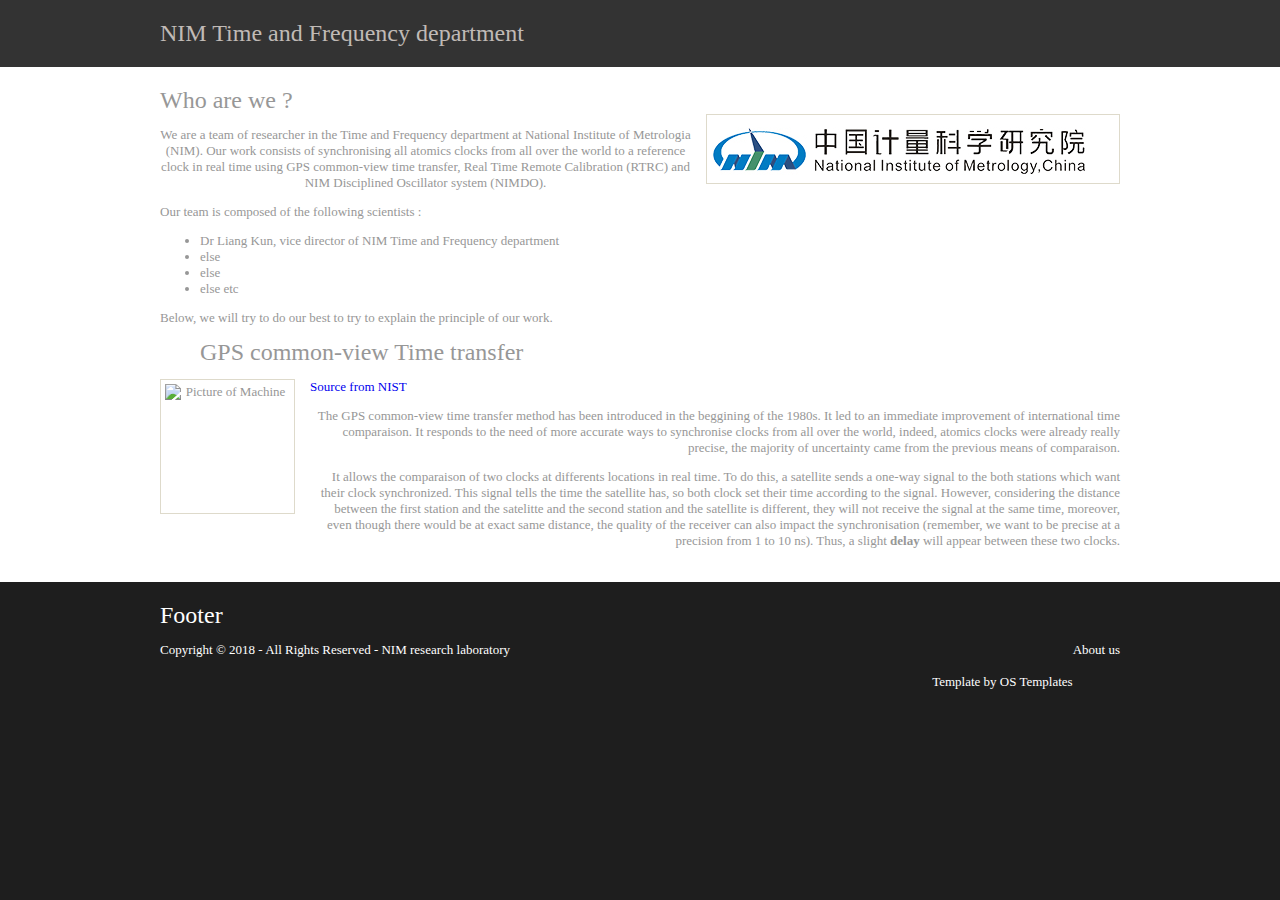
==== Template/basic-4/index.html @ cb7ad21f "Some changes for the footer" ====
<!DOCTYPE html>
<html lang="en" dir="ltr">
<head>
<title>NIM Time and Frequency department</title>
<meta charset="UTF-8">
<link rel="stylesheet" href="styles/layout.css" type="text/css">
<!--[if lt IE 9]><script src="scripts/html5shiv.js"></script><![endif]-->
</head>
<body>
<div class="wrapper row1">
  <header id="header" class="clear">
    <h1>NIM Time and Frequency department</h1>
  </header>
</div>
<!-- ####################################################################################################### -->
<div class="wrapper row2">
  <div id="container" class="clear">
    <h1>Who are we ?</h1>
    <img class="imgr" src="../../logo_NIM.jpg" alt="Logo NIM">
    <p class="center">We are a team of researcher in the Time and Frequency department at National Institute of Metrologia (NIM). Our work consists of synchronising all atomics clocks from all over the world to a reference clock in real time using GPS common-view time transfer, Real Time Remote Calibration (RTRC) and NIM Disciplined Oscillator system (NIMDO).</p>
    <p class='left'>Our team is composed of the following scientists :
    <ul>
      <li>Dr Liang Kun, vice director of NIM Time and Frequency department</li>
      <li>else</li>
      <li>else</li>
      <li>else etc</li>
    </ul>
    <p class="justify"><!--This text is aligned left and right - &quot;Justified&quot;.--> Below, we will try to do our best to try to explain the principle of our work.</p>
    <ul>
      <li class='bold nostart'>
        <h2>GPS common-view Time transfer</h2>
      </li>
    </ul>

    <img class="imgl" src="" alt="Picture of Machine" width="125" height="125">
    <a class='right' href="https://www.nist.gov/pml/time-and-frequency-division/atomic-standards/common-view-gps-time-transfer">Source from NIST</a>
    <p class='right'>The GPS common-view time transfer method has been introduced in  the beggining of the 1980s. It led to an immediate improvement of international time comparaison. It responds to the need of more accurate ways to synchronise clocks from all over the world, indeed, atomics clocks were already really precise, the majority of uncertainty came from the previous means of comparaison.
    <p class='right'>It allows the comparaison of two clocks at differents locations in real time. To do this, a satellite sends a one-way signal to the both stations which want their clock synchronized. This signal tells the time the satellite has, so both clock set their time according to the signal. However, considering the distance between the first station and the satelitte and the second station and the satellite is different, they will not receive the signal at the same time, moreover, even though there would be at exact same distance, the quality of the receiver can also impact the synchronisation (remember, we want to be precise at a precision from 1 to 10 ns).  Thus, a slight <b>delay</b> will appear between these two clocks. </p>
  </div>
</div>
<!-- ####################################################################################################### -->
<div class="wrapper row3">
  <footer id="footer" class="clear">
    <h1>Footer</h1>
    <p class="fl_left">Copyright &copy; 2018 - All Rights Reserved - <a href="#">NIM research laboratory</a></p>
    <p class="fl_right"><a target="_blank" href="../../about_us.html">About us</a></p><br></br>
    <p class="fl_right">Template by <a target="_blank" href="https://www.os-templates.com/" title="Free Website Templates">OS Templates</a></p>
  </footer>
</div>
</body>
</html>
---- Template/basic-4/styles/layout.css ----
/*
HTML 5 Template Name: Basic 4
File: Layout CSS
Author: OS Templates
Author URI: https://www.os-templates.com/
Licence: <a href="https://www.os-templates.com/template-terms">Website Template Licence</a>
*/

body{margin:0; padding:0; font-size:13px; font-family:Georgia, "Times New Roman", Times, serif; color:#FFFFFF; background-color:#1E1E1E;}

.justify{text-align:justify;}
.bold{font-weight:bold;}
.center{text-align:center;}
.right{text-align:right;}
.nostart{list-style-type:none; margin:0; padding:0;}

.clear:after{content:"."; display:block; height:0; clear:both; visibility:hidden; line-height:0;}
.clear{display:block; width:100%; clear:both;}
html[xmlns] .clear{display:block;}
* html .clear{height:1%;}

a{outline:none; text-decoration:none;}

.fl_left{float:left;}
.fl_right{float:right;}

.imgl, .imgr{padding:4px; border:1px solid #DEDACB; text-align:center;}
.imgl{float:left; margin:0 15px 15px 0; clear:left;}
.imgr{float:right; margin:0 0 15px 15px; clear:right;}

/*----------------------------------------------HTML 5 Overrides-------------------------------------*/

address, article, aside, figcaption, figure, footer, header, hgroup, nav, section{display:block; margin:0; padding:0;}

/*----------------------------------------------Wrapper-------------------------------------*/

div.wrapper{display:block; width:100%; text-align:left;}

.row1{color:#C0BAB6; background-color:#333333;}
.row2{color:#979797; background-color:#FFFFFF;}
.row3, .row3 a{color:#FFFFFF; background-color:#1E1E1E;}

/*----------------------------------------------Generalise-------------------------------------*/

#header, #container, #footer{display:block; margin:0 auto; width:960px; padding:20px 0;}

h1, h2, h3, h4, h5, h6{margin:0; padding:0; font-size:24px; font-weight:normal; font-style:normal; line-height:normal;}

/*----------------------------------------------Header-------------------------------------*/

#header{}

/*----------------------------------------------Content Container-------------------------------------*/

#container{}

/*----------------------------------------------Footer-------------------------------------*/

#footer{}
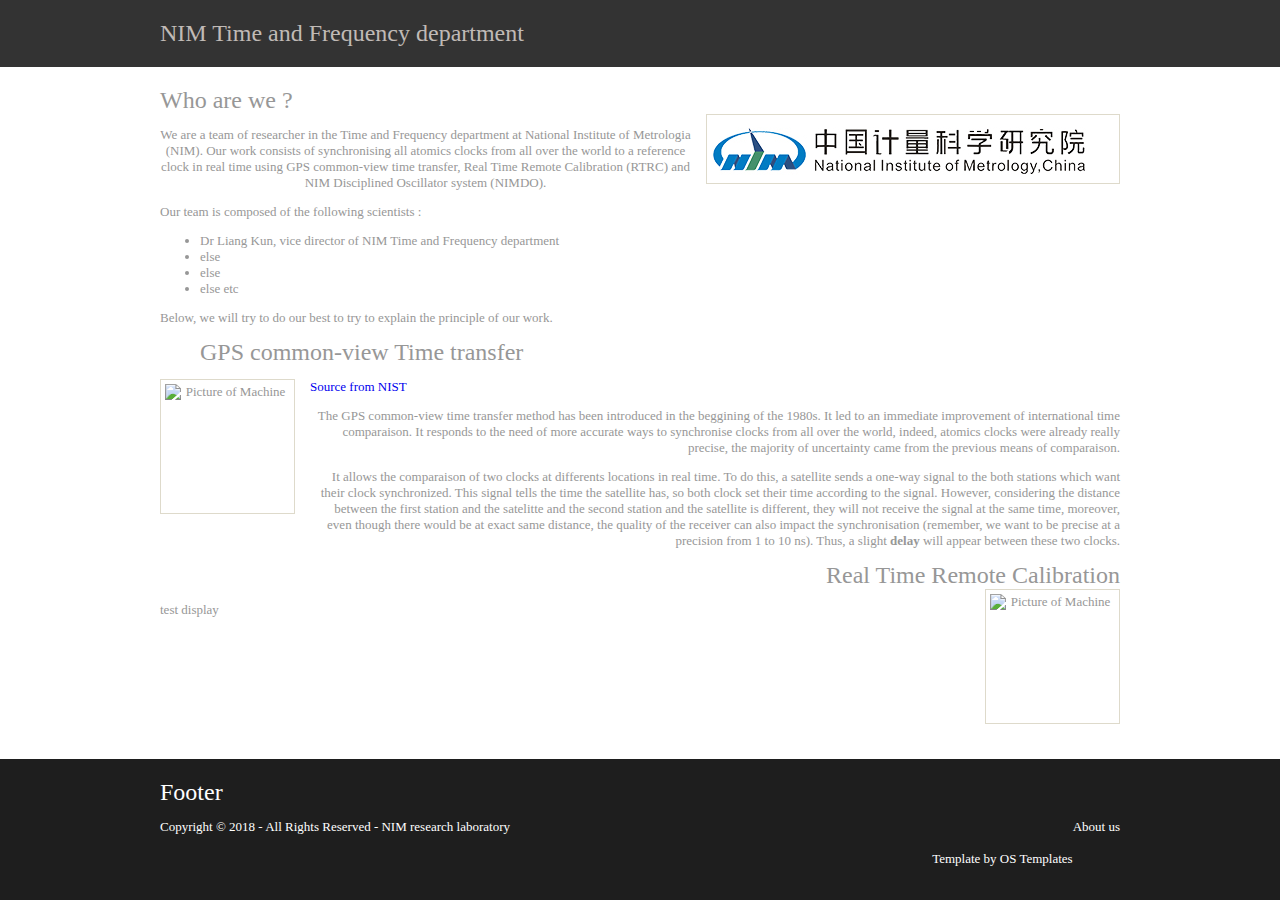
==== commit 764d7c61: "Minor changes in index.html" ====
--- a/Template/basic-4/index.html
+++ b/Template/basic-4/index.html
@@ -28,7 +28,7 @@
     <p class="justify"><!--This text is aligned left and right - &quot;Justified&quot;.--> Below, we will try to do our best to try to explain the principle of our work.</p>
     <ul>
       <li class='bold nostart'>
-        <h2>GPS common-view Time transfer</h2>
+        <h2 class='left'>GPS common-view Time transfer</h2>
       </li>
     </ul>
 
@@ -36,6 +36,11 @@
     <a class='right' href="https://www.nist.gov/pml/time-and-frequency-division/atomic-standards/common-view-gps-time-transfer">Source from NIST</a>
     <p class='right'>The GPS common-view time transfer method has been introduced in  the beggining of the 1980s. It led to an immediate improvement of international time comparaison. It responds to the need of more accurate ways to synchronise clocks from all over the world, indeed, atomics clocks were already really precise, the majority of uncertainty came from the previous means of comparaison.
     <p class='right'>It allows the comparaison of two clocks at differents locations in real time. To do this, a satellite sends a one-way signal to the both stations which want their clock synchronized. This signal tells the time the satellite has, so both clock set their time according to the signal. However, considering the distance between the first station and the satelitte and the second station and the satellite is different, they will not receive the signal at the same time, moreover, even though there would be at exact same distance, the quality of the receiver can also impact the synchronisation (remember, we want to be precise at a precision from 1 to 10 ns).  Thus, a slight <b>delay</b> will appear between these two clocks. </p>
+
+
+    <h2 class="right">Real Time Remote Calibration</h2>
+    <img class="imgr" src="" alt="Picture of Machine" width="125" height="125">
+    <p class="left">test display</p>
   </div>
 </div>
 <!-- ####################################################################################################### -->
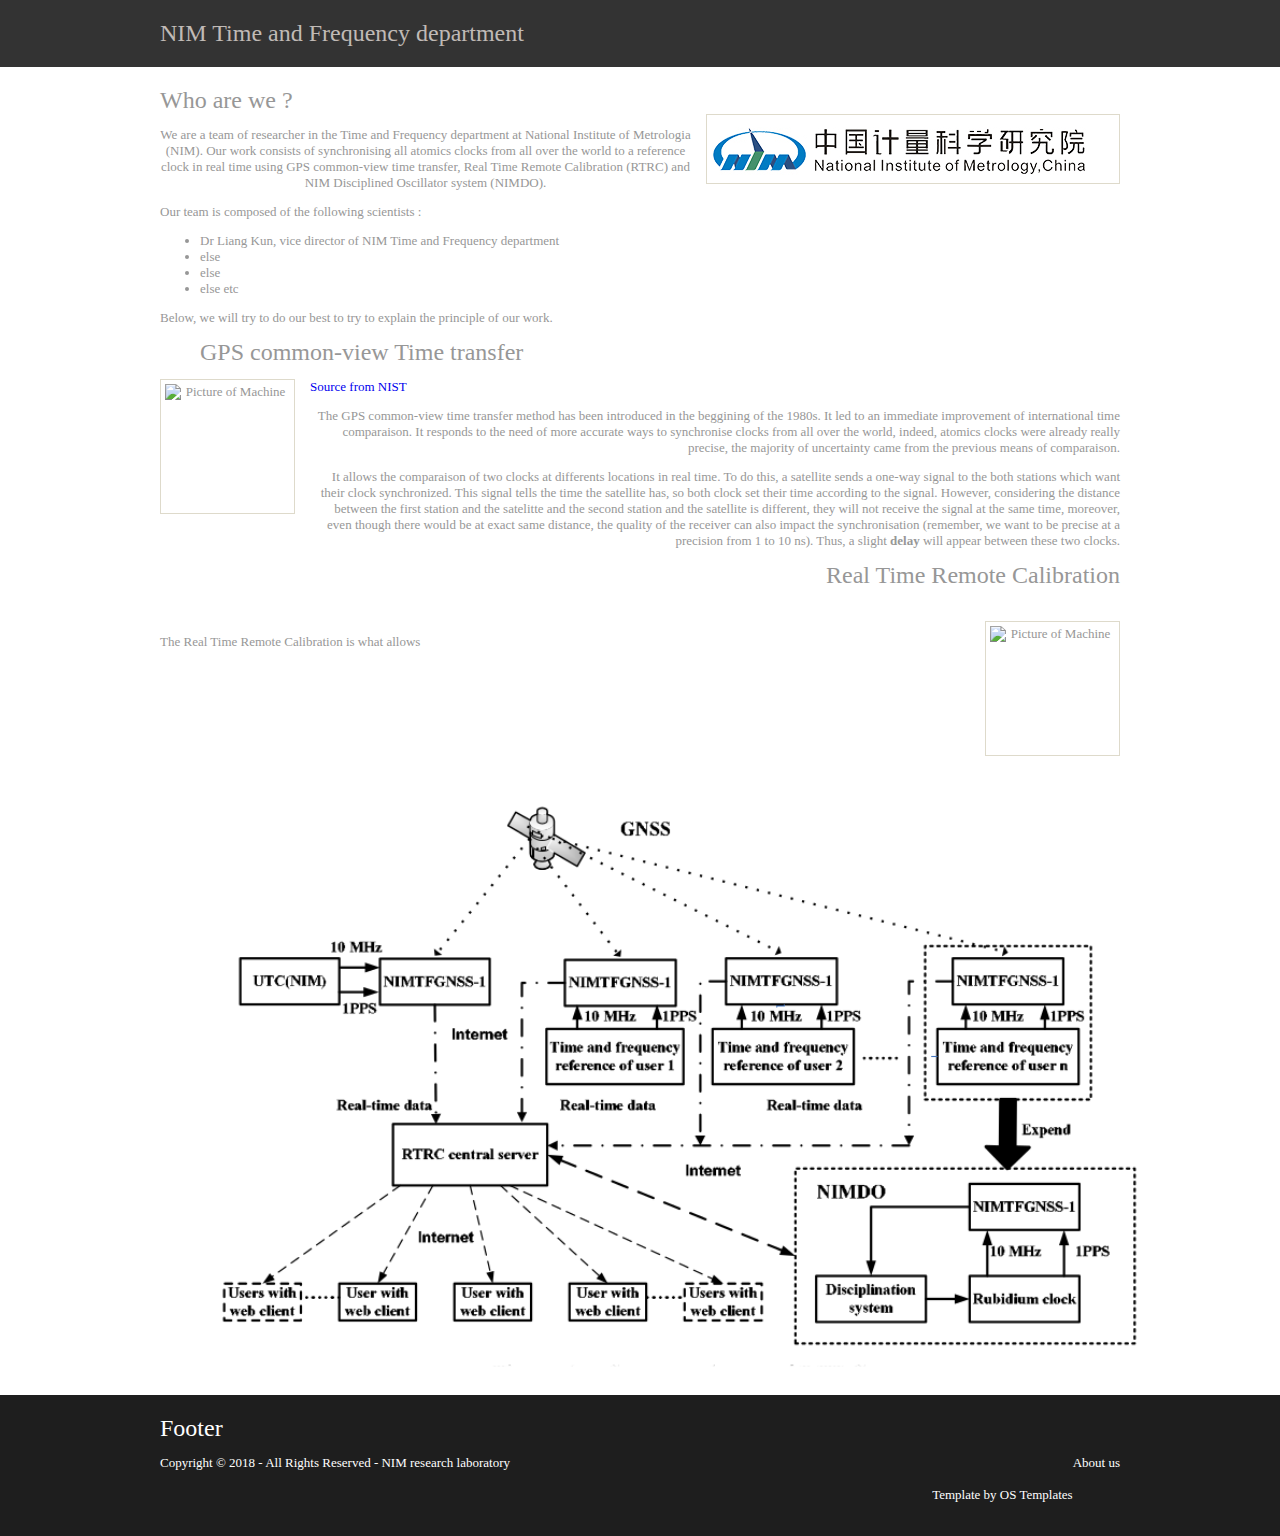
==== commit e3e5a283: "Include Image" ====
--- a/Template/basic-4/index.html
+++ b/Template/basic-4/index.html
@@ -38,9 +38,10 @@
     <p class='right'>It allows the comparaison of two clocks at differents locations in real time. To do this, a satellite sends a one-way signal to the both stations which want their clock synchronized. This signal tells the time the satellite has, so both clock set their time according to the signal. However, considering the distance between the first station and the satelitte and the second station and the satellite is different, they will not receive the signal at the same time, moreover, even though there would be at exact same distance, the quality of the receiver can also impact the synchronisation (remember, we want to be precise at a precision from 1 to 10 ns).  Thus, a slight <b>delay</b> will appear between these two clocks. </p>
 
 
-    <h2 class="right">Real Time Remote Calibration</h2>
+    <h2 class="right">Real Time Remote Calibration</h2><br></br>
     <img class="imgr" src="" alt="Picture of Machine" width="125" height="125">
-    <p class="left">test display</p>
+    <p class="left">The Real Time Remote Calibration is what allows </p>
+    <center><img src="../../RTRC_figure.png" alt="Illustration of the communication" witdh="900" height="600"></center>
   </div>
 </div>
 <!-- ####################################################################################################### -->
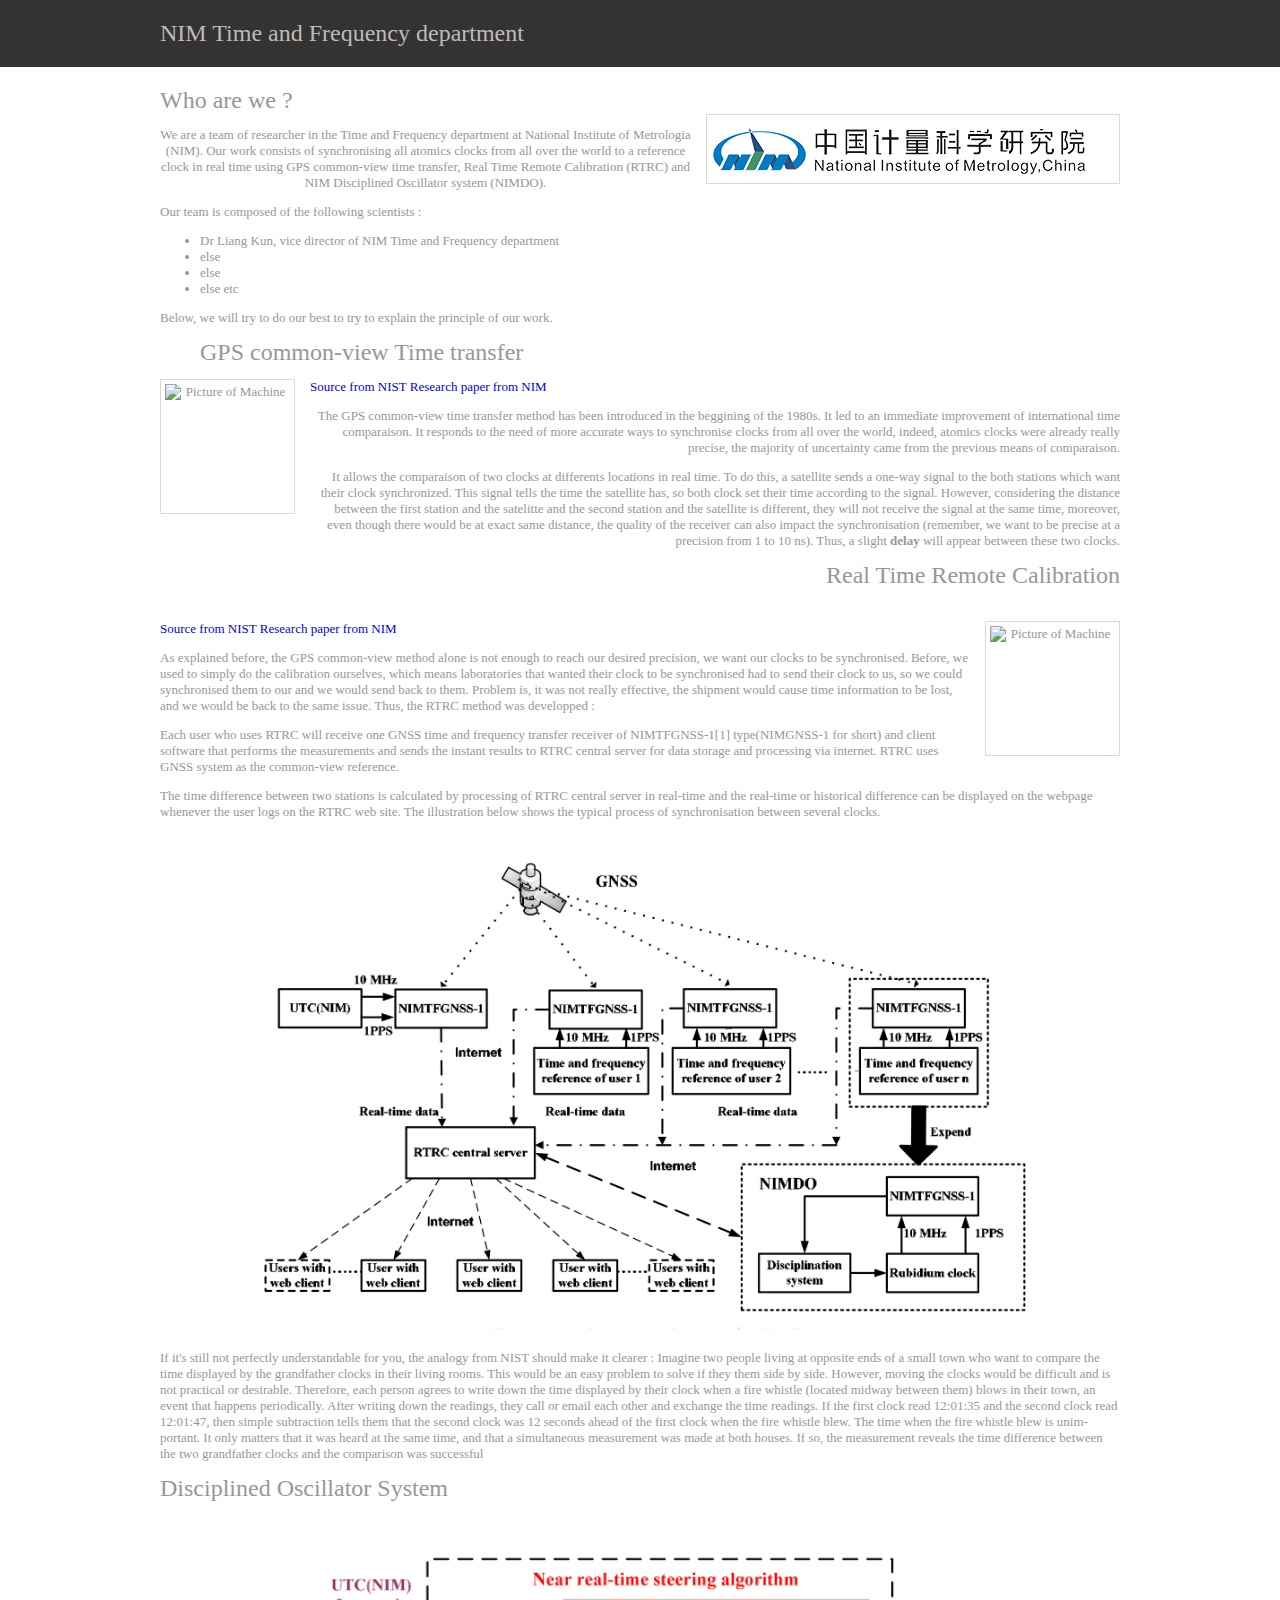
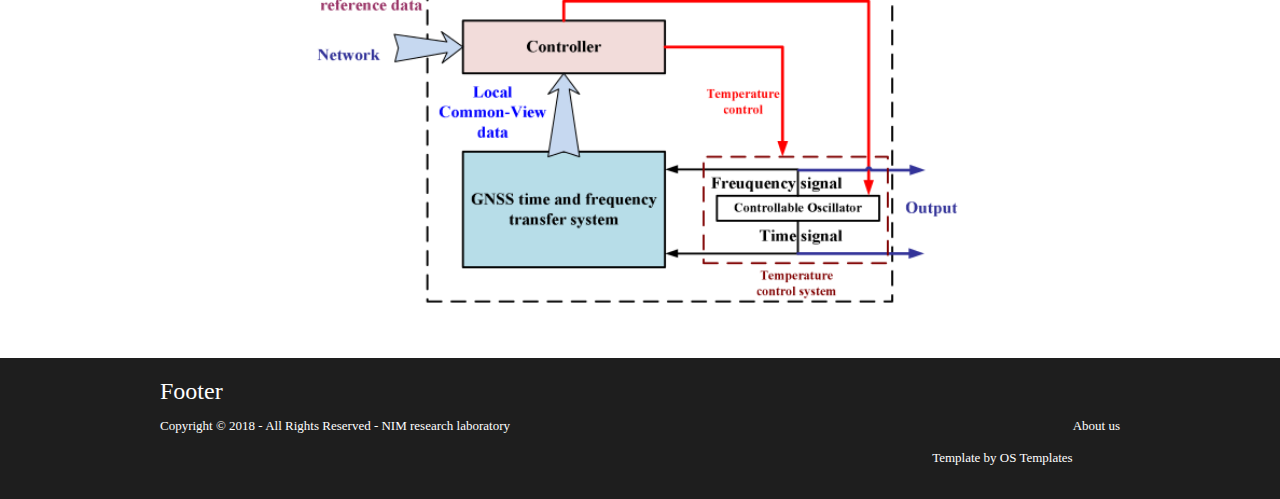
==== commit cae852bf: "Add pictures andtext for real time re;ote calibration" ====
--- a/Template/basic-4/index.html
+++ b/Template/basic-4/index.html
@@ -34,14 +34,23 @@
 
     <img class="imgl" src="" alt="Picture of Machine" width="125" height="125">
     <a class='right' href="https://www.nist.gov/pml/time-and-frequency-division/atomic-standards/common-view-gps-time-transfer">Source from NIST</a>
+    <a class='right' href='../../Source_Document/GPS COMMON-VIEW TIME TRANSFER1.pdf'>Research paper from NIM</a>
     <p class='right'>The GPS common-view time transfer method has been introduced in  the beggining of the 1980s. It led to an immediate improvement of international time comparaison. It responds to the need of more accurate ways to synchronise clocks from all over the world, indeed, atomics clocks were already really precise, the majority of uncertainty came from the previous means of comparaison.
     <p class='right'>It allows the comparaison of two clocks at differents locations in real time. To do this, a satellite sends a one-way signal to the both stations which want their clock synchronized. This signal tells the time the satellite has, so both clock set their time according to the signal. However, considering the distance between the first station and the satelitte and the second station and the satellite is different, they will not receive the signal at the same time, moreover, even though there would be at exact same distance, the quality of the receiver can also impact the synchronisation (remember, we want to be precise at a precision from 1 to 10 ns).  Thus, a slight <b>delay</b> will appear between these two clocks. </p>
 
 
     <h2 class="right">Real Time Remote Calibration</h2><br></br>
     <img class="imgr" src="" alt="Picture of Machine" width="125" height="125">
-    <p class="left">The Real Time Remote Calibration is what allows </p>
-    <center><img src="../../RTRC_figure.png" alt="Illustration of the communication" witdh="900" height="600"></center>
+    <a class='left' href='https://tf.nist.gov/general/pdf/2170.pdf'>Source from NIST</a>
+    <a class='left' href='../../Source_Document/UFFC2013-001604.pdf'>Research paper from NIM</a>
+    <p class="left">As explained before, the GPS common-view method alone is not enough to reach our desired precision, we want our clocks to be synchronised. Before, we used to simply do the calibration ourselves, which means laboratories that wanted their clock to be synchronised had to send their clock to us, so we could synchronised them to our and we would send back to them. Problem is, it was not really effective, the shipment would cause time information to be lost, and we would be back to the same issue. Thus, the RTRC method was developped :</p>
+    <p class='left'>Each user who uses RTRC will receive one GNSS time and frequency transfer receiver of NIMTFGNSS-1[1]  type(NIMGNSS-1 for short) and client software that performs the measurements and sends the instant results to RTRC central server for data storage and processing via internet. RTRC uses GNSS system as the common-view reference.</p>
+    <p class="left">The time difference between two stations is calculated by processing of RTRC central server in real-time and the real-time or historical difference can be displayed on the webpage whenever the user logs on the RTRC web site. The illustration below shows the typical process of synchronisation between several clocks.</p>
+    <center><img src="../../RTRC_figure.png" alt="Illustration of the communication" witdh="750" height="500"></center>
+    <p class='left'>If it's still not perfectly understandable for you, the analogy from NIST should make it clearer : Imagine two people living at opposite ends of a small town who want to compare the time displayed by the grandfather clocks in their living rooms. This would be an easy problem to solve if they them side by side. However, moving the clocks would be difficult and is not practical or desirable. Therefore, each person agrees to write down the time displayed by their clock when a fire  whistle  (located  midway  between  them)  blows  in  their town, an event that happens periodically. After writing down the readings, they call or email each other and exchange the time readings. If the first clock read 12:01:35 and the second clock read 12:01:47, then simple subtraction tells them that the second clock was 12 seconds ahead of the first clock when the fire whistle blew. The time when the fire whistle blew is unim- portant. It only matters that it was heard at the same time, and that a simultaneous measurement was made at both houses. If so, the measurement reveals the time difference between the two grandfather clocks and the comparison was successful
+    <h2 class='left'>Disciplined Oscillator System</h2><br></br>
+
+    <center><img src="../../NIMDO_principle.png" alt="NIMDO principle" witdh="600" height="400"></center>
   </div>
 </div>
 <!-- ####################################################################################################### -->
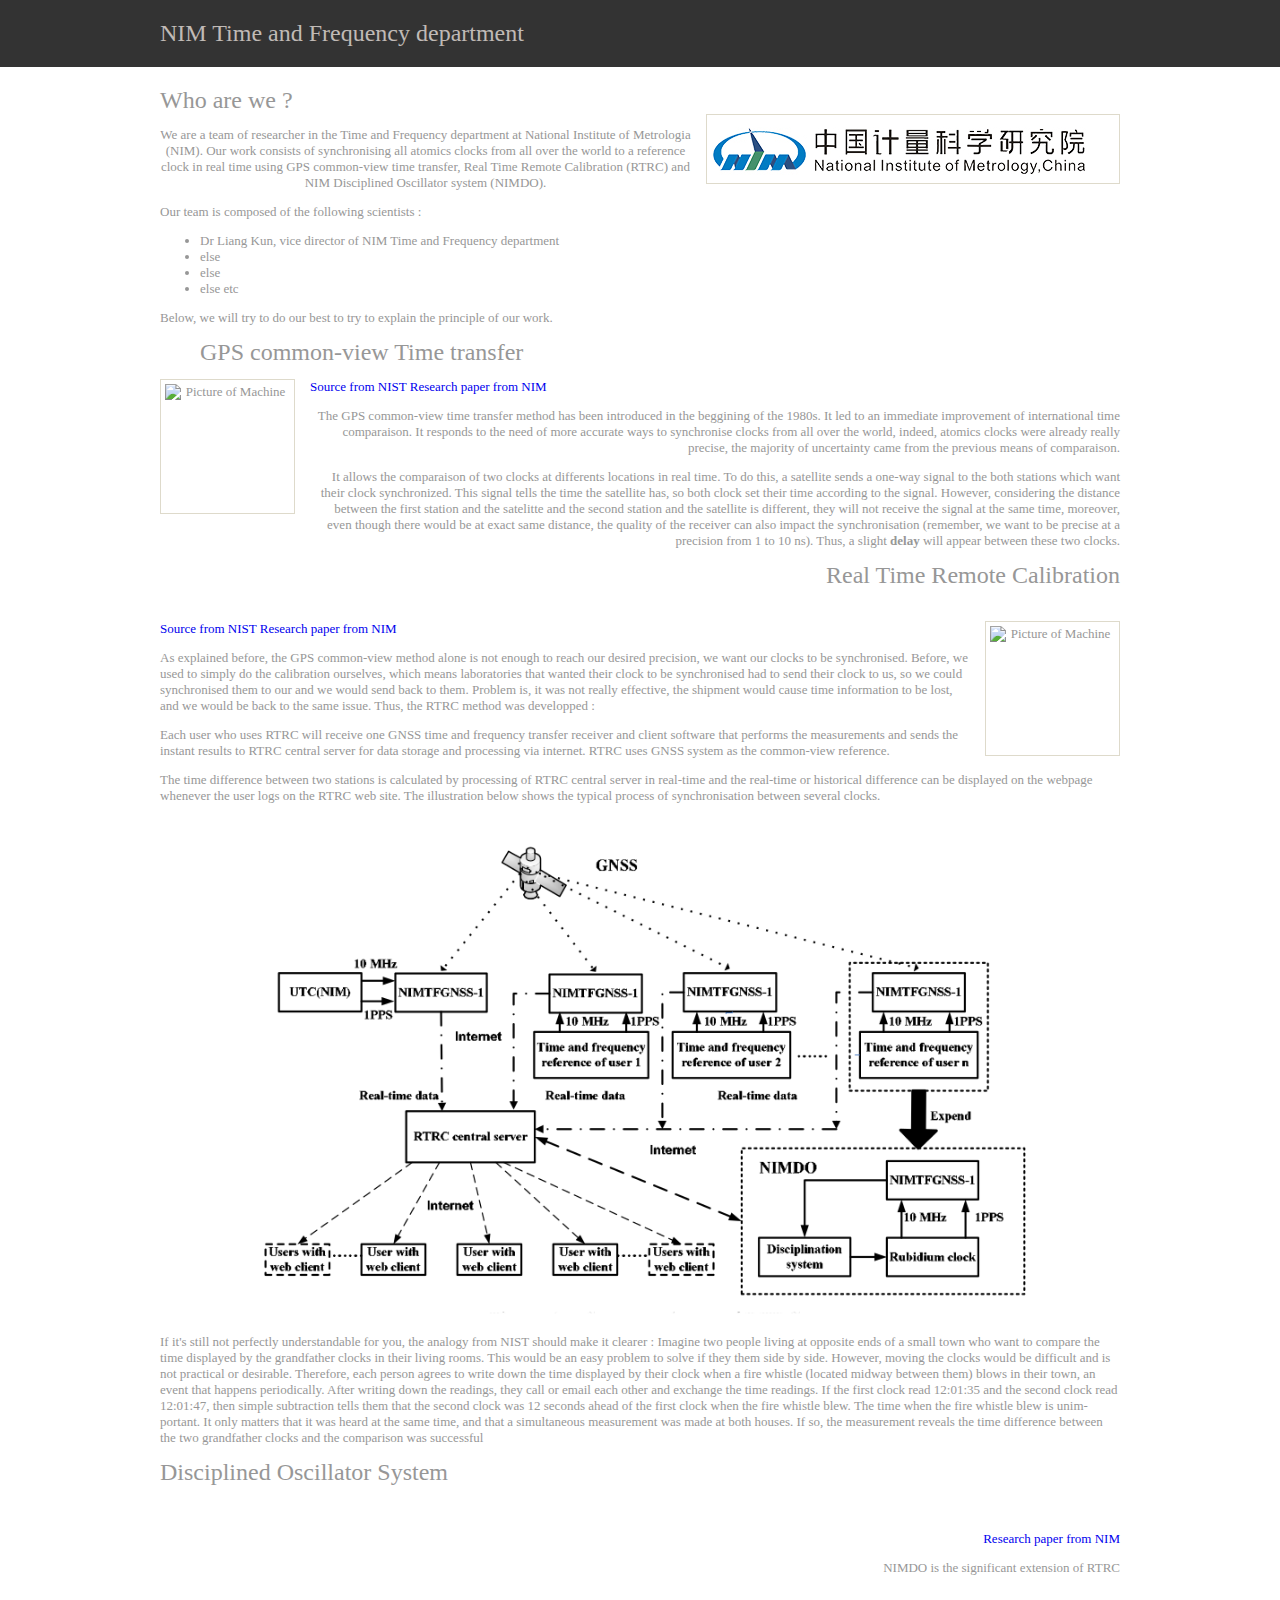
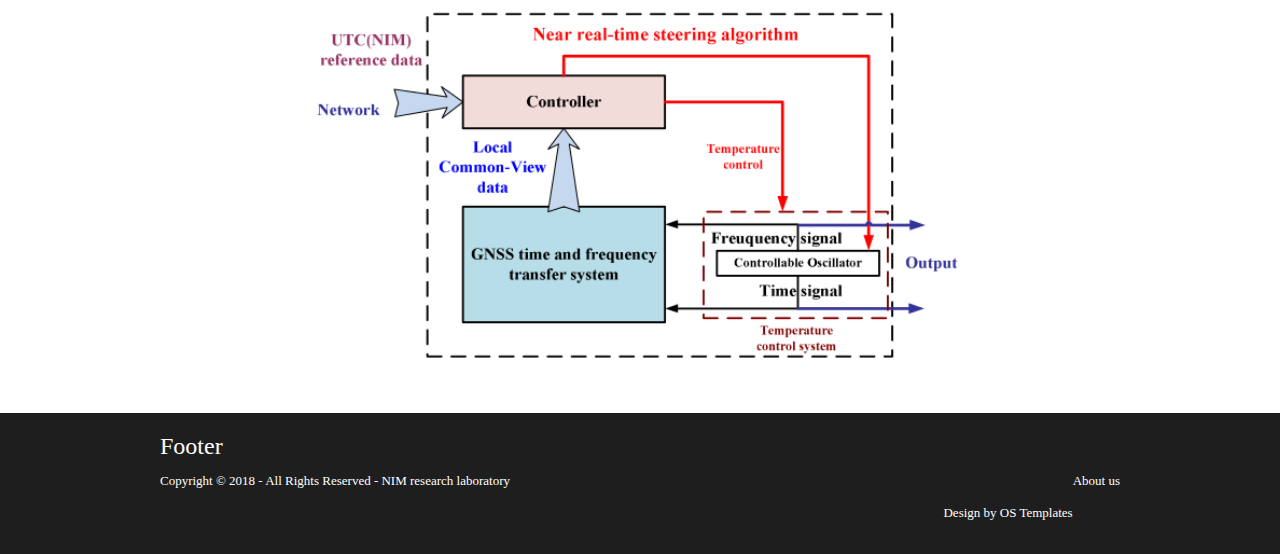
==== commit 07b4d9fd: "Quelques chamgements formats" ====
--- a/Template/basic-4/index.html
+++ b/Template/basic-4/index.html
@@ -44,11 +44,17 @@
     <a class='left' href='https://tf.nist.gov/general/pdf/2170.pdf'>Source from NIST</a>
     <a class='left' href='../../Source_Document/UFFC2013-001604.pdf'>Research paper from NIM</a>
     <p class="left">As explained before, the GPS common-view method alone is not enough to reach our desired precision, we want our clocks to be synchronised. Before, we used to simply do the calibration ourselves, which means laboratories that wanted their clock to be synchronised had to send their clock to us, so we could synchronised them to our and we would send back to them. Problem is, it was not really effective, the shipment would cause time information to be lost, and we would be back to the same issue. Thus, the RTRC method was developped :</p>
-    <p class='left'>Each user who uses RTRC will receive one GNSS time and frequency transfer receiver of NIMTFGNSS-1[1]  type(NIMGNSS-1 for short) and client software that performs the measurements and sends the instant results to RTRC central server for data storage and processing via internet. RTRC uses GNSS system as the common-view reference.</p>
+    <p class='left'>Each user who uses RTRC will receive one GNSS time and frequency transfer receiver and client software that performs the measurements and sends the instant results to RTRC central server for data storage and processing via internet. RTRC uses GNSS system as the common-view reference.</p>
     <p class="left">The time difference between two stations is calculated by processing of RTRC central server in real-time and the real-time or historical difference can be displayed on the webpage whenever the user logs on the RTRC web site. The illustration below shows the typical process of synchronisation between several clocks.</p>
     <center><img src="../../RTRC_figure.png" alt="Illustration of the communication" witdh="750" height="500"></center>
     <p class='left'>If it's still not perfectly understandable for you, the analogy from NIST should make it clearer : Imagine two people living at opposite ends of a small town who want to compare the time displayed by the grandfather clocks in their living rooms. This would be an easy problem to solve if they them side by side. However, moving the clocks would be difficult and is not practical or desirable. Therefore, each person agrees to write down the time displayed by their clock when a fire  whistle  (located  midway  between  them)  blows  in  their town, an event that happens periodically. After writing down the readings, they call or email each other and exchange the time readings. If the first clock read 12:01:35 and the second clock read 12:01:47, then simple subtraction tells them that the second clock was 12 seconds ahead of the first clock when the fire whistle blew. The time when the fire whistle blew is unim- portant. It only matters that it was heard at the same time, and that a simultaneous measurement was made at both houses. If so, the measurement reveals the time difference between the two grandfather clocks and the comparison was successful
+
     <h2 class='left'>Disciplined Oscillator System</h2><br></br>
+    <!-- Does not render really well<img class="imgl" src="../../NIMDO_picture.png" alt="Picture of Machine" width="200" height="175">-->
+    <p class='right'>
+      <a class='right' href='../../Source_Document/NIMDO_EFTF2014.pdf'>Research paper from NIM</a>
+    </p>
+    <p class='right'>NIMDO is the significant extension of RTRC</p>
 
     <center><img src="../../NIMDO_principle.png" alt="NIMDO principle" witdh="600" height="400"></center>
   </div>
@@ -59,7 +65,7 @@
     <h1>Footer</h1>
     <p class="fl_left">Copyright &copy; 2018 - All Rights Reserved - <a href="#">NIM research laboratory</a></p>
     <p class="fl_right"><a target="_blank" href="../../about_us.html">About us</a></p><br></br>
-    <p class="fl_right">Template by <a target="_blank" href="https://www.os-templates.com/" title="Free Website Templates">OS Templates</a></p>
+    <p class="fl_right">Design by <a target="_blank" href="https://www.os-templates.com/" title="Free Website Templates">OS Templates</a></p>
   </footer>
 </div>
 </body>
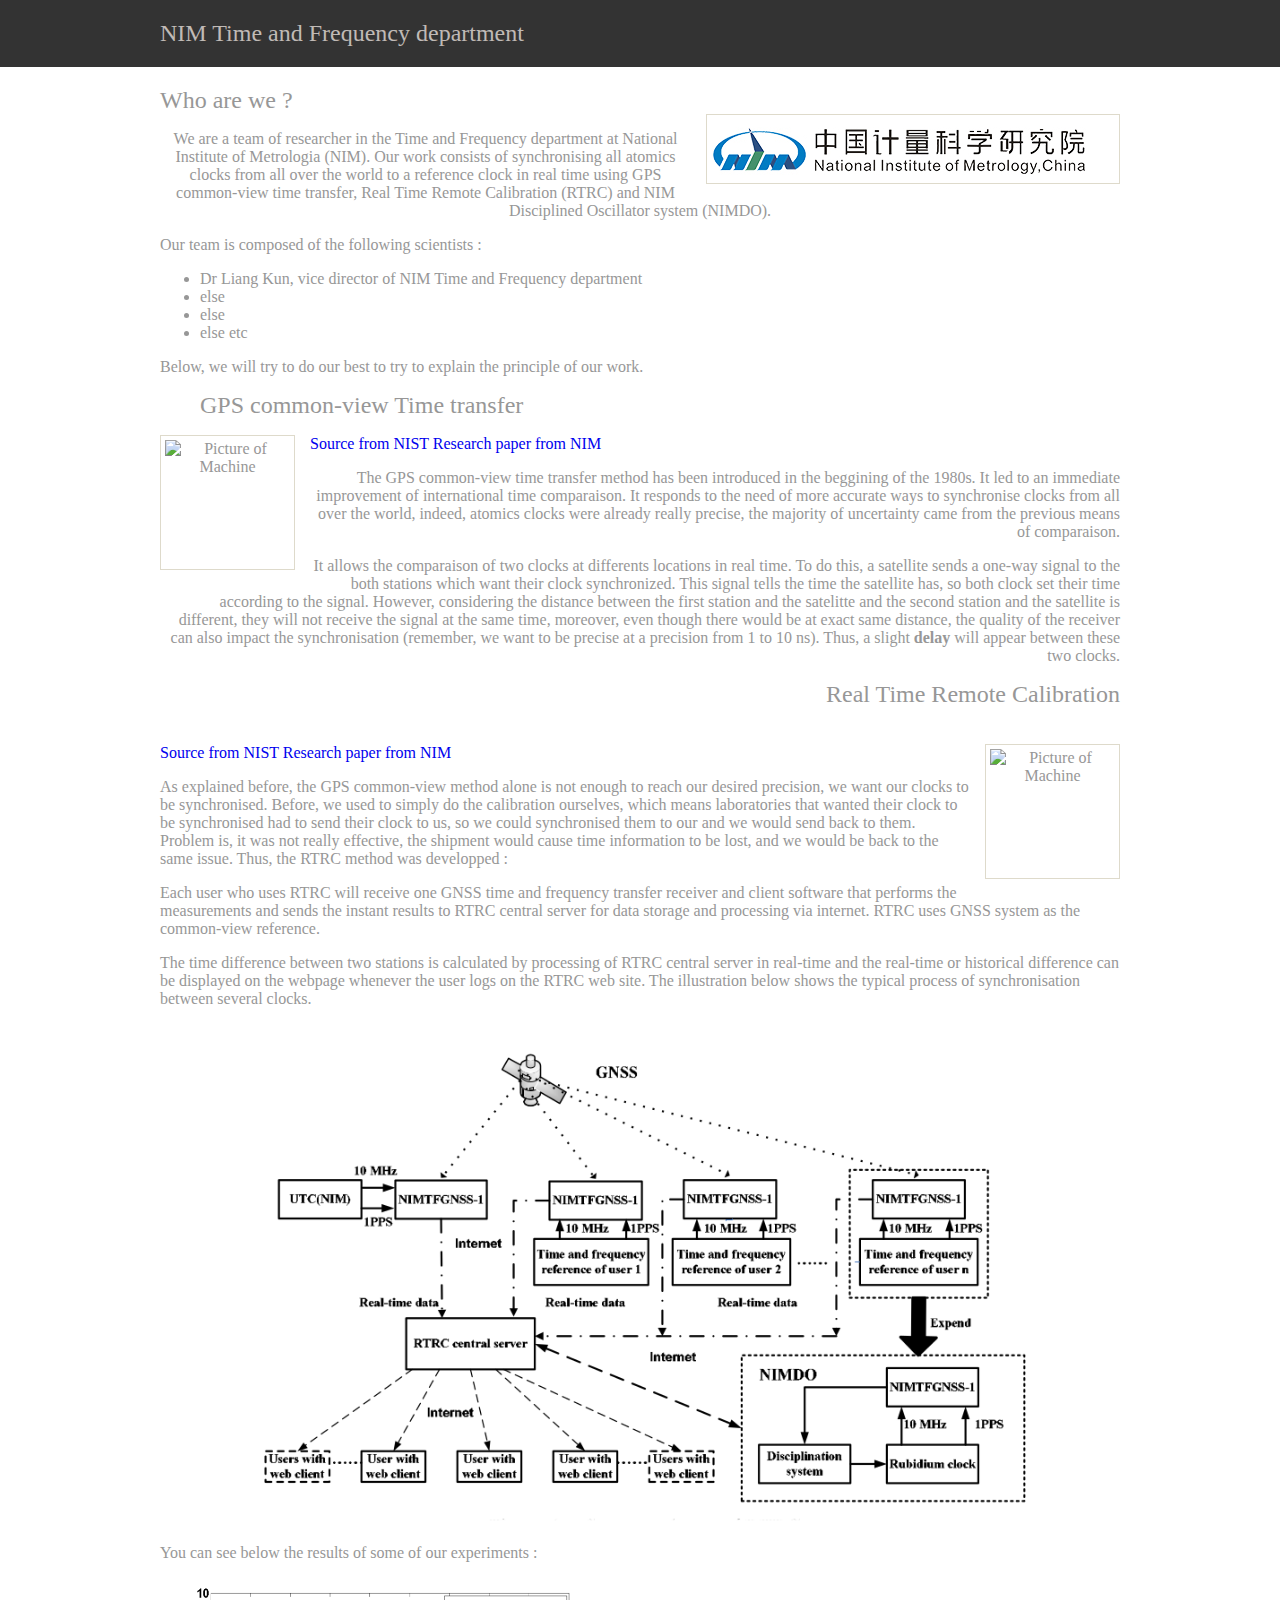
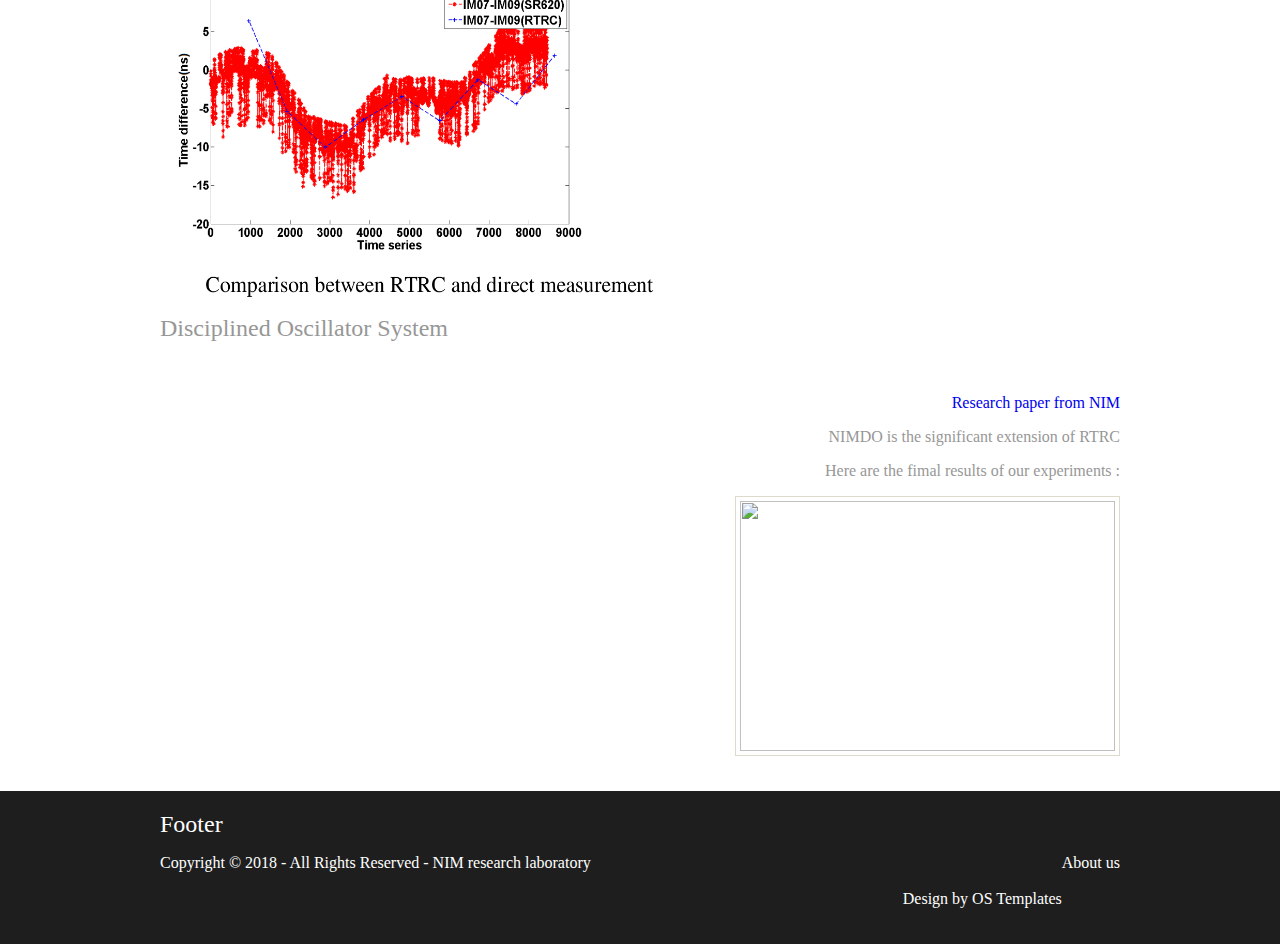
==== commit 6640ee73: "add graphs and change image location" ====
--- a/Template/basic-4/index.html
+++ b/Template/basic-4/index.html
@@ -47,7 +47,9 @@
     <p class='left'>Each user who uses RTRC will receive one GNSS time and frequency transfer receiver and client software that performs the measurements and sends the instant results to RTRC central server for data storage and processing via internet. RTRC uses GNSS system as the common-view reference.</p>
     <p class="left">The time difference between two stations is calculated by processing of RTRC central server in real-time and the real-time or historical difference can be displayed on the webpage whenever the user logs on the RTRC web site. The illustration below shows the typical process of synchronisation between several clocks.</p>
     <center><img src="../../RTRC_figure.png" alt="Illustration of the communication" witdh="750" height="500"></center>
-    <p class='left'>If it's still not perfectly understandable for you, the analogy from NIST should make it clearer : Imagine two people living at opposite ends of a small town who want to compare the time displayed by the grandfather clocks in their living rooms. This would be an easy problem to solve if they them side by side. However, moving the clocks would be difficult and is not practical or desirable. Therefore, each person agrees to write down the time displayed by their clock when a fire  whistle  (located  midway  between  them)  blows  in  their town, an event that happens periodically. After writing down the readings, they call or email each other and exchange the time readings. If the first clock read 12:01:35 and the second clock read 12:01:47, then simple subtraction tells them that the second clock was 12 seconds ahead of the first clock when the fire whistle blew. The time when the fire whistle blew is unim- portant. It only matters that it was heard at the same time, and that a simultaneous measurement was made at both houses. If so, the measurement reveals the time difference between the two grandfather clocks and the comparison was successful
+
+    <p class='left'>You can see below the results of some of our experiments :</p>
+    <img class="" src='../../graphe/RTRC_graph.png' alt='' width="500" height="333">
 
     <h2 class='left'>Disciplined Oscillator System</h2><br></br>
     <!-- Does not render really well<img class="imgl" src="../../NIMDO_picture.png" alt="Picture of Machine" width="200" height="175">-->
@@ -55,8 +57,11 @@
       <a class='right' href='../../Source_Document/NIMDO_EFTF2014.pdf'>Research paper from NIM</a>
     </p>
     <p class='right'>NIMDO is the significant extension of RTRC</p>
+    <p class="right">Here are the fimal results of our experiments :</p>
+    <!--<img class='imgl' src='../../graphe/NIMDO_graph.png' alt='' width="375" height="250">-->
+    <img class='imgr' src='../../graphe/NIMDO_graph2.png' alt='' width="375" height="250">
 
-    <center><img src="../../NIMDO_principle.png" alt="NIMDO principle" witdh="600" height="400"></center>
+    <!--<center><img src="../../NIMDO_principle.png" alt="NIMDO principle" witdh="600" height="400"></center>-->
   </div>
 </div>
 <!-- ####################################################################################################### -->
--- a/Template/basic-4/styles/layout.css
+++ b/Template/basic-4/styles/layout.css
@@ -6,7 +6,7 @@
 Licence: <a href="https://www.os-templates.com/template-terms">Website Template Licence</a>
 */
 
-body{margin:0; padding:0; font-size:13px; font-family:Georgia, "Times New Roman", Times, serif; color:#FFFFFF; background-color:#1E1E1E;}
+body{margin:0; padding:0; font-size:16px; font-family:Georgia, "Times New Roman", Times, serif; color:#FFFFFF; background-color:#1E1E1E;}
 
 .justify{text-align:justify;}
 .bold{font-weight:bold;}
@@ -56,4 +56,4 @@
 
 /*----------------------------------------------Footer-------------------------------------*/
 
-#footer{}+#footer{}
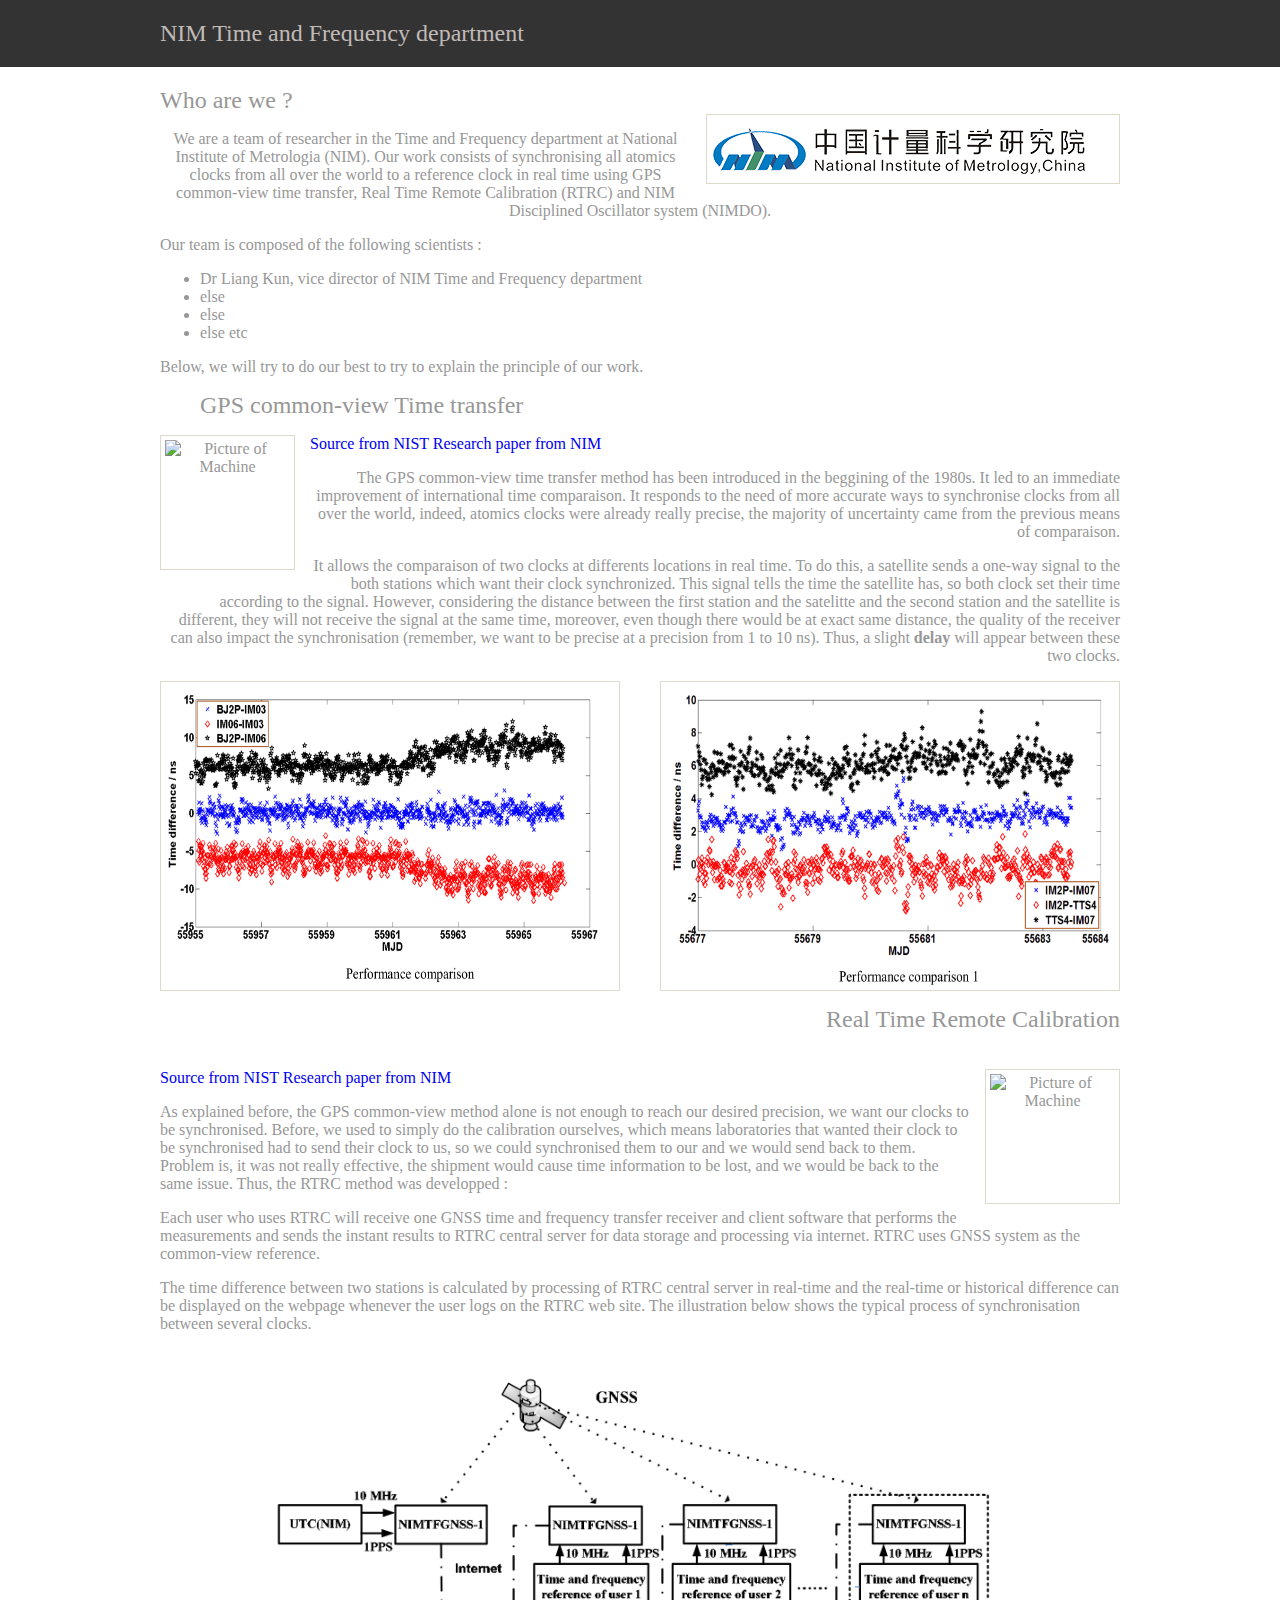
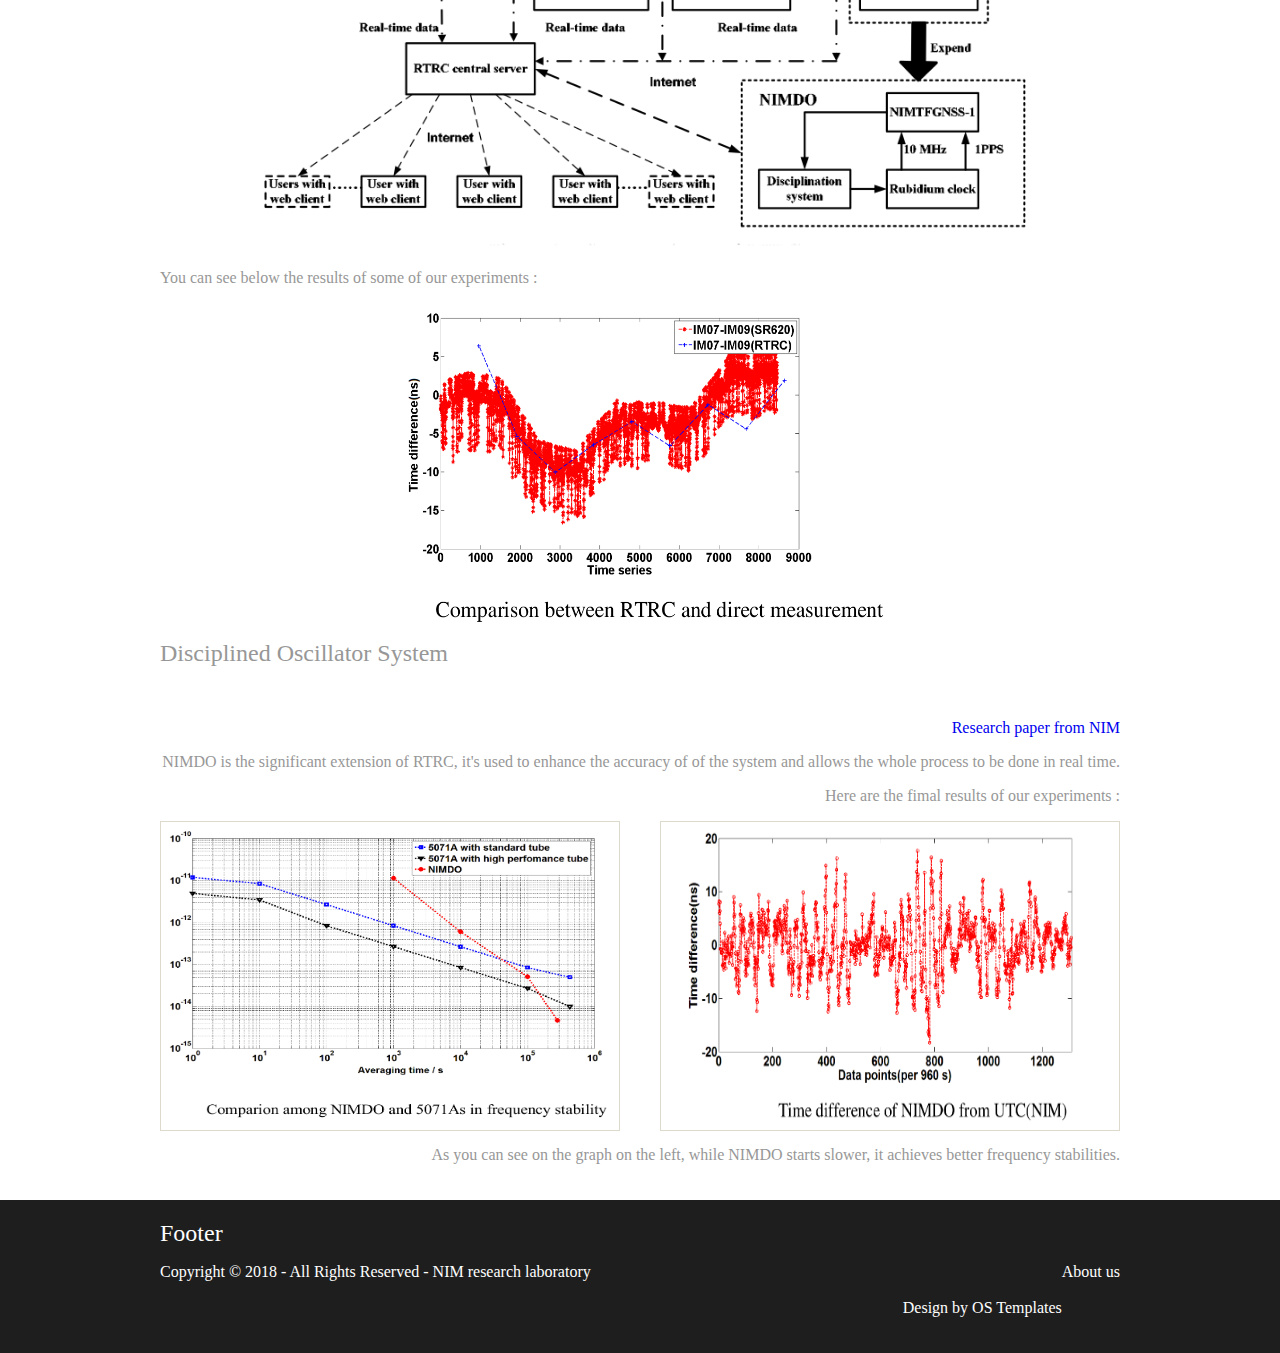
==== commit ced9d612: "Add graphes and text" ====
--- a/Template/basic-4/index.html
+++ b/Template/basic-4/index.html
@@ -37,6 +37,8 @@
     <a class='right' href='../../Source_Document/GPS COMMON-VIEW TIME TRANSFER1.pdf'>Research paper from NIM</a>
     <p class='right'>The GPS common-view time transfer method has been introduced in  the beggining of the 1980s. It led to an immediate improvement of international time comparaison. It responds to the need of more accurate ways to synchronise clocks from all over the world, indeed, atomics clocks were already really precise, the majority of uncertainty came from the previous means of comparaison.
     <p class='right'>It allows the comparaison of two clocks at differents locations in real time. To do this, a satellite sends a one-way signal to the both stations which want their clock synchronized. This signal tells the time the satellite has, so both clock set their time according to the signal. However, considering the distance between the first station and the satelitte and the second station and the satellite is different, they will not receive the signal at the same time, moreover, even though there would be at exact same distance, the quality of the receiver can also impact the synchronisation (remember, we want to be precise at a precision from 1 to 10 ns).  Thus, a slight <b>delay</b> will appear between these two clocks. </p>
+    <img class='imgr' src='../../graphe/GNSS_graph.png' alt='' width="450" height="300">
+    <img class='imgl' src='../../graphe/GNSS_graph2.png' alt='' width="450" height="300"><br></br>
 
 
     <h2 class="right">Real Time Remote Calibration</h2><br></br>
@@ -49,17 +51,20 @@
     <center><img src="../../RTRC_figure.png" alt="Illustration of the communication" witdh="750" height="500"></center>
 
     <p class='left'>You can see below the results of some of our experiments :</p>
-    <img class="" src='../../graphe/RTRC_graph.png' alt='' width="500" height="333">
-
+    <center>
+      <img class="" src='../../graphe/RTRC_graph.png' alt='' width="500" height="333">
+    </center>
     <h2 class='left'>Disciplined Oscillator System</h2><br></br>
     <!-- Does not render really well<img class="imgl" src="../../NIMDO_picture.png" alt="Picture of Machine" width="200" height="175">-->
     <p class='right'>
       <a class='right' href='../../Source_Document/NIMDO_EFTF2014.pdf'>Research paper from NIM</a>
     </p>
-    <p class='right'>NIMDO is the significant extension of RTRC</p>
+    <p class='right'>NIMDO is the significant extension of RTRC, it's used to enhance the accuracy of of the system and allows the whole process to be done in real time.</p>
     <p class="right">Here are the fimal results of our experiments :</p>
     <!--<img class='imgl' src='../../graphe/NIMDO_graph.png' alt='' width="375" height="250">-->
-    <img class='imgr' src='../../graphe/NIMDO_graph2.png' alt='' width="375" height="250">
+    <img class='imgr' src='../../graphe/NIMDO_graph.png' alt='' width="450" height="300">
+    <img class='imgl' src='../../graphe/NIMDO_graph2.png' alt='' width="450" height="300"><br></br>
+    <p class='right'>As you can see on the graph on the left, while NIMDO starts slower, it achieves better frequency stabilities.</p>
 
     <!--<center><img src="../../NIMDO_principle.png" alt="NIMDO principle" witdh="600" height="400"></center>-->
   </div>
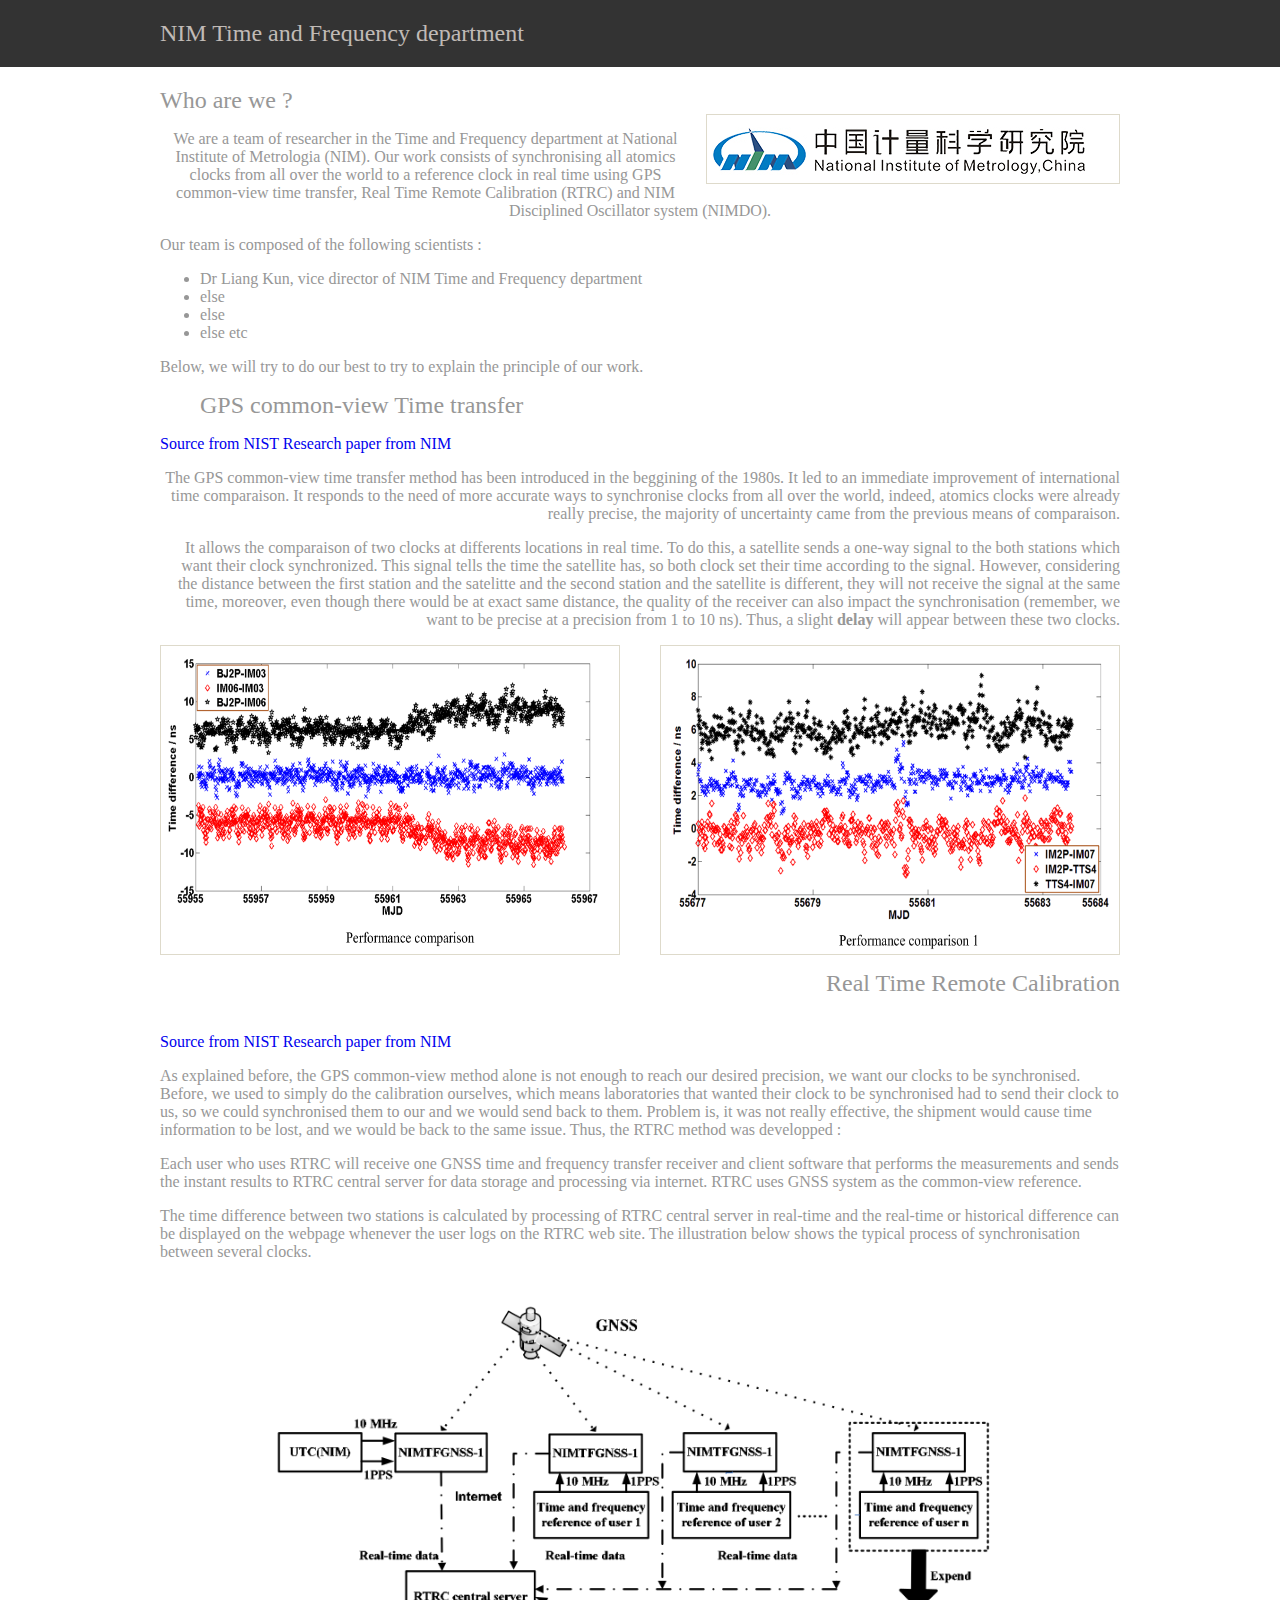
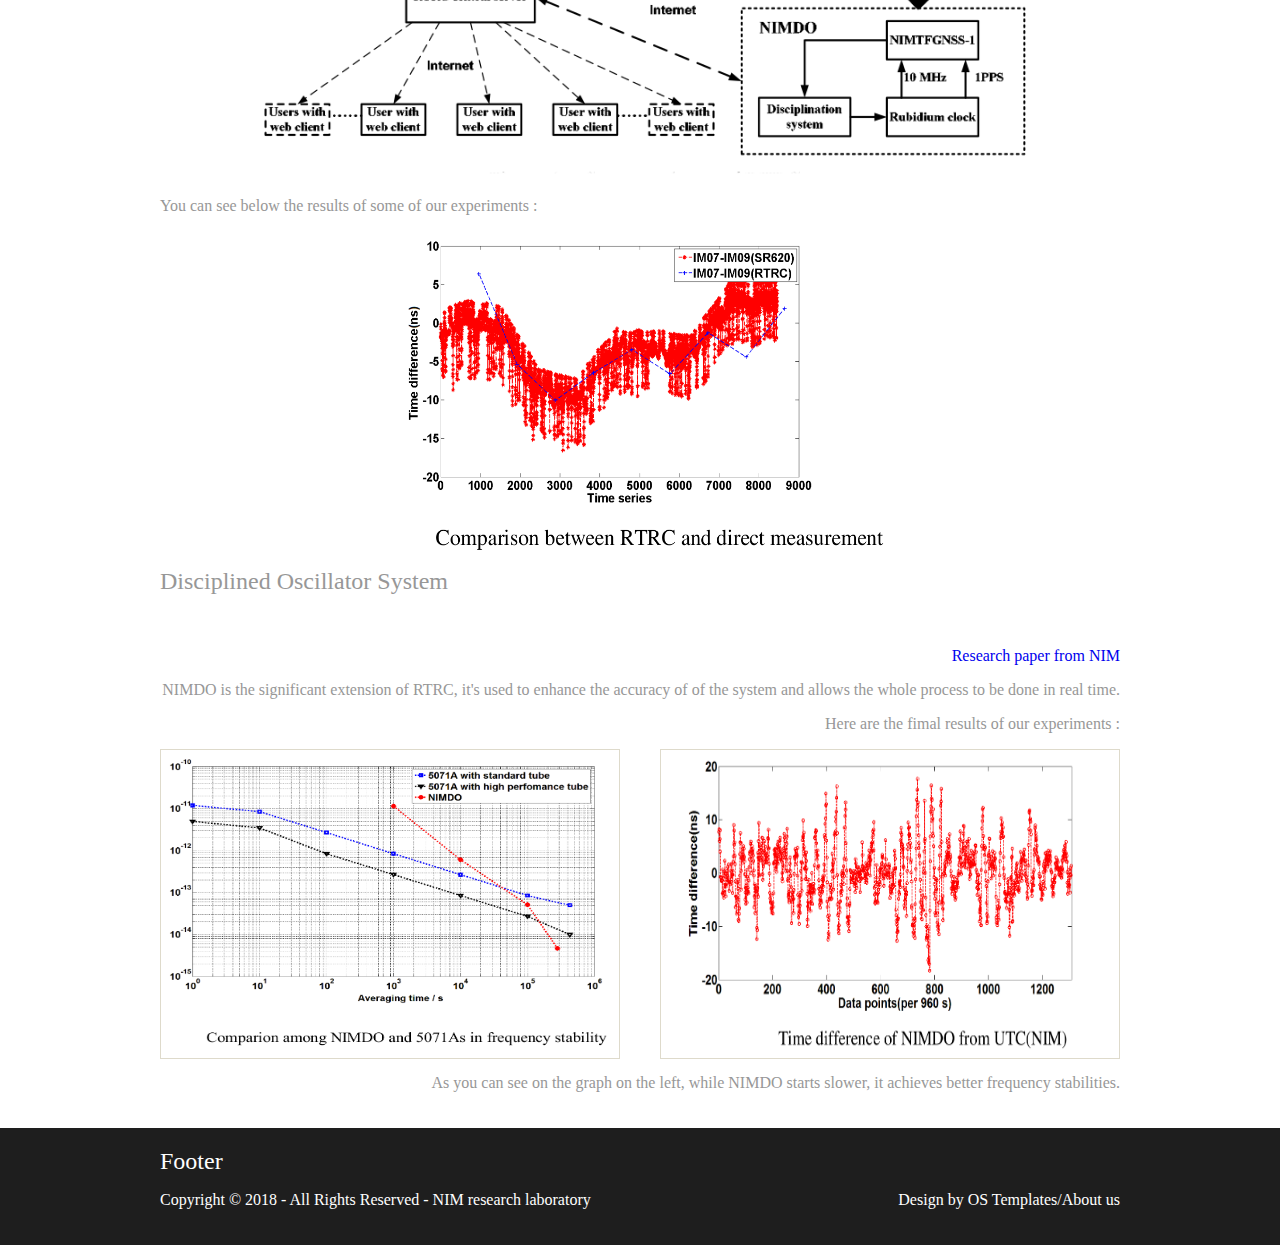
==== commit 82378d8a: "Changement" ====
--- a/Template/basic-4/index.html
+++ b/Template/basic-4/index.html
@@ -32,7 +32,7 @@
       </li>
     </ul>
 
-    <img class="imgl" src="" alt="Picture of Machine" width="125" height="125">
+    <!--<img class="imgl" src="" alt="Picture of Machine" width="125" height="125">-->
     <a class='right' href="https://www.nist.gov/pml/time-and-frequency-division/atomic-standards/common-view-gps-time-transfer">Source from NIST</a>
     <a class='right' href='../../Source_Document/GPS COMMON-VIEW TIME TRANSFER1.pdf'>Research paper from NIM</a>
     <p class='right'>The GPS common-view time transfer method has been introduced in  the beggining of the 1980s. It led to an immediate improvement of international time comparaison. It responds to the need of more accurate ways to synchronise clocks from all over the world, indeed, atomics clocks were already really precise, the majority of uncertainty came from the previous means of comparaison.
@@ -42,7 +42,7 @@
 
 
     <h2 class="right">Real Time Remote Calibration</h2><br></br>
-    <img class="imgr" src="" alt="Picture of Machine" width="125" height="125">
+    <!--<img class="imgr" src="" alt="Picture of Machine" width="125" height="125">-->
     <a class='left' href='https://tf.nist.gov/general/pdf/2170.pdf'>Source from NIST</a>
     <a class='left' href='../../Source_Document/UFFC2013-001604.pdf'>Research paper from NIM</a>
     <p class="left">As explained before, the GPS common-view method alone is not enough to reach our desired precision, we want our clocks to be synchronised. Before, we used to simply do the calibration ourselves, which means laboratories that wanted their clock to be synchronised had to send their clock to us, so we could synchronised them to our and we would send back to them. Problem is, it was not really effective, the shipment would cause time information to be lost, and we would be back to the same issue. Thus, the RTRC method was developped :</p>
@@ -74,8 +74,8 @@
   <footer id="footer" class="clear">
     <h1>Footer</h1>
     <p class="fl_left">Copyright &copy; 2018 - All Rights Reserved - <a href="#">NIM research laboratory</a></p>
-    <p class="fl_right"><a target="_blank" href="../../about_us.html">About us</a></p><br></br>
-    <p class="fl_right">Design by <a target="_blank" href="https://www.os-templates.com/" title="Free Website Templates">OS Templates</a></p>
+    <p class="fl_right"><a target="_blank" href="../../about_us.html">About us</a></p>
+    <p class="fl_right">Design by <a target="_blank" href="https://www.os-templates.com/" title="Free Website Templates">OS Templates</a>/</p>
   </footer>
 </div>
 </body>
